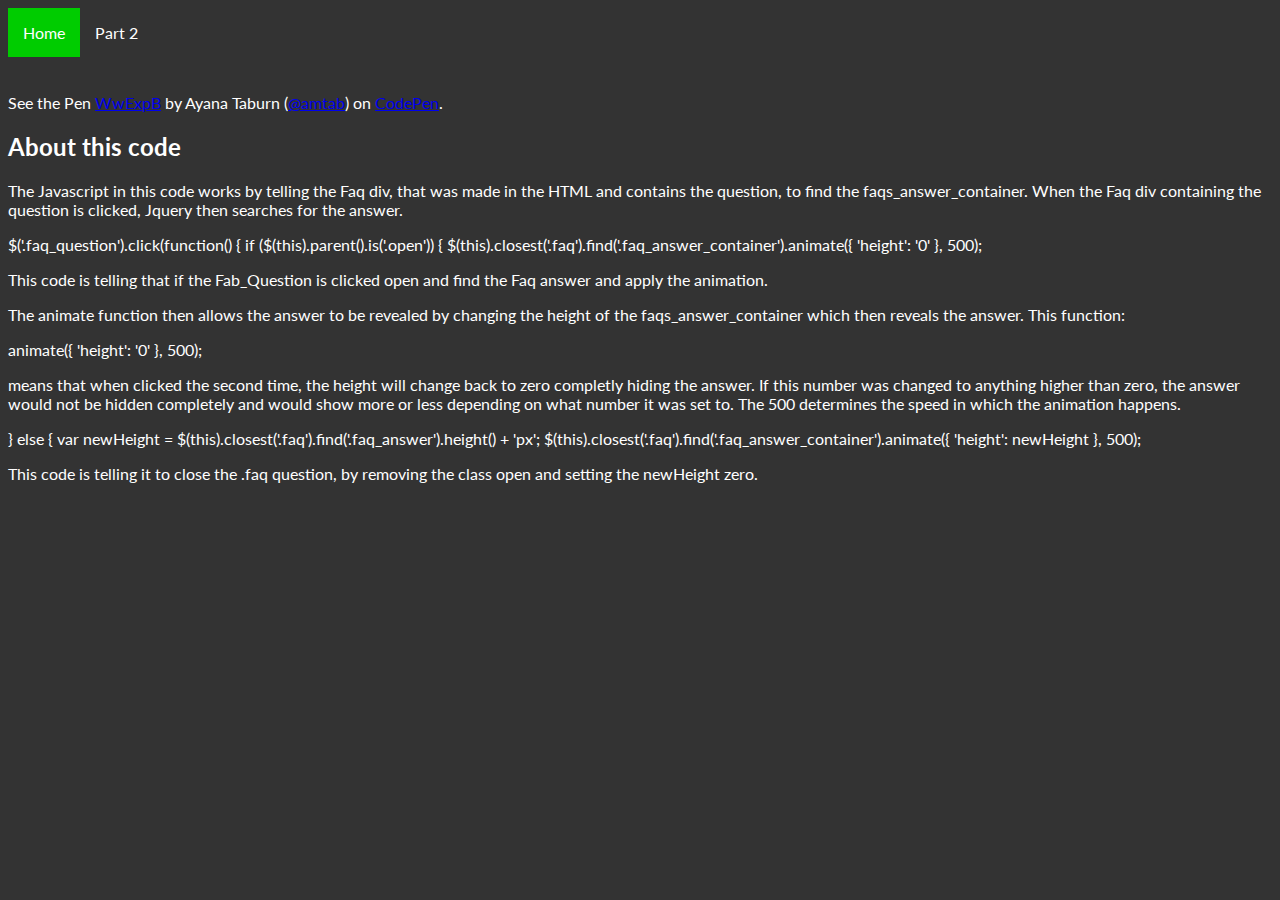
==== part1/index.html @ ca5c8818 "upload" ====
<!DOCTYPE html>
<html lang="en">
<head>
  <meta charset="UTF-8">
  <link rel="stylesheet" href="style.css" />
  <title>Part 1</title>
</head>
<body>
  <ul>
    <li><a class ="home" href="index.html">Home</a></li>
    <li><a href="/Baraja/index.html">Part 2</a></li>
  </ul>
<p data-height="268" data-theme-id="0" data-slug-hash="WwExpB" data-default-tab="result" data-user="amtab" class="codepen">See the Pen <a href="http://codepen.io/amtab/pen/WwExpB/">WwExpB</a> by Ayana Taburn (<a href="http://codepen.io/amtab">@amtab</a>) on <a href="http://codepen.io">CodePen</a>.</p>
<script async src="http://assets.codepen.io/assets/embed/ei.js"></script>
<h2>About this code</h2>
<p>The Javascript in this code works by telling the Faq div, that was made in the HTML and contains the question, to find the faqs_answer_container. When the Faq div containing the question is clicked, Jquery then searches for the answer. </p>
<p>$('.faq_question').click(function() {

      if ($(this).parent().is('.open')) {
        $(this).closest('.faq').find('.faq_answer_container').animate({
          'height': '0'
        }, 500); </p>
      <p> This code is telling that if the Fab_Question is clicked open and find the Faq answer and apply the animation.</p>

 <p>The animate function then allows the answer to be revealed by changing the height of the faqs_answer_container which then reveals the answer.  This function: </p> <p>animate({
          'height': '0'
        }, 500);</p>
<p>means that when clicked the second time, the height will change back to zero completly hiding the answer. If this number was changed to anything higher than zero, the answer would not be hidden completely and would show more or less depending on what number it was set to. The 500 determines the speed in which the animation happens.</p>
    <p>  } else {
        var newHeight = $(this).closest('.faq').find('.faq_answer').height() + 'px';
        $(this).closest('.faq').find('.faq_answer_container').animate({
          'height': newHeight
        }, 500); </p>
        <p>This code is telling it to close the .faq question, by removing the class open and setting the newHeight zero. </p>

</body>
</html>
---- part1/style.css ----
@import url(https://fonts.googleapis.com/css?family=Lato:400,100italic);
h2 {
  color: white;
  font-family: 'Lato', sans-serif;

}
p {
  color: white;
  font-family: 'Lato', sans-serif;

}
body {
background-color: #333;
}

ul {
    list-style-type: none;
    margin: 0;
    padding: 0;
    overflow: hidden;
    background-color: #333;
    font-family: 'Lato', sans-serif;
}
li {
  float: left;
}

li a {
  display: block;
  color: white;
  text-align: center;
  text-decoration: none;
  padding: 15px 15px;
  margin-bottom: 20px;
}

a:hover: (.home) {
  background: blue;
}

.home {
  background-color:  #00cc00;

}
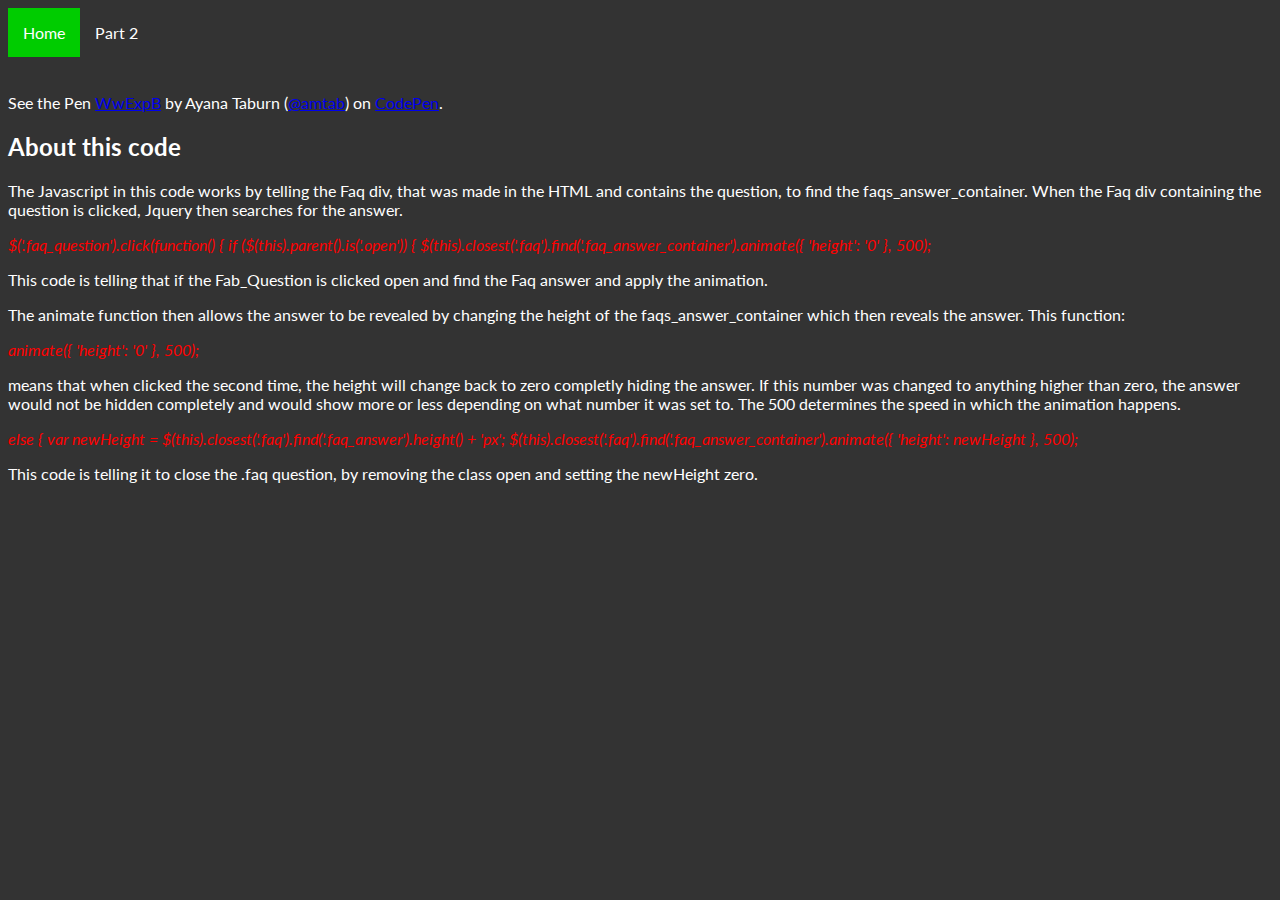
==== commit 464bf00c: "changes" ====
--- a/part1/index.html
+++ b/part1/index.html
@@ -14,23 +14,23 @@
 <script async src="http://assets.codepen.io/assets/embed/ei.js"></script>
 <h2>About this code</h2>
 <p>The Javascript in this code works by telling the Faq div, that was made in the HTML and contains the question, to find the faqs_answer_container. When the Faq div containing the question is clicked, Jquery then searches for the answer. </p>
-<p>$('.faq_question').click(function() {
+<p><em>$('.faq_question').click(function() {
 
       if ($(this).parent().is('.open')) {
         $(this).closest('.faq').find('.faq_answer_container').animate({
           'height': '0'
-        }, 500); </p>
+        }, 500); </em></p>
       <p> This code is telling that if the Fab_Question is clicked open and find the Faq answer and apply the animation.</p>
 
- <p>The animate function then allows the answer to be revealed by changing the height of the faqs_answer_container which then reveals the answer.  This function: </p> <p>animate({
+ <p>The animate function then allows the answer to be revealed by changing the height of the faqs_answer_container which then reveals the answer.  This function: </p> <p><em>animate({
           'height': '0'
-        }, 500);</p>
+        }, 500);</em></p>
 <p>means that when clicked the second time, the height will change back to zero completly hiding the answer. If this number was changed to anything higher than zero, the answer would not be hidden completely and would show more or less depending on what number it was set to. The 500 determines the speed in which the animation happens.</p>
-    <p>  } else {
+    <p><em> else {
         var newHeight = $(this).closest('.faq').find('.faq_answer').height() + 'px';
         $(this).closest('.faq').find('.faq_answer_container').animate({
           'height': newHeight
-        }, 500); </p>
+        }, 500); </em></p>
         <p>This code is telling it to close the .faq question, by removing the class open and setting the newHeight zero. </p>
 
 </body>
--- a/part1/style.css
+++ b/part1/style.css
@@ -1,13 +1,16 @@
 @import url(https://fonts.googleapis.com/css?family=Lato:400,100italic);
+@import url(https://fonts.googleapis.com/css?family=Lato);
+
+em {
+  color: red;
+}
 h2 {
   color: white;
-  font-family: 'Lato', sans-serif;
-
+font-family: 'Lato', sans-serif;
 }
 p {
   color: white;
-  font-family: 'Lato', sans-serif;
-
+font-family: 'Lato', sans-serif;
 }
 body {
 background-color: #333;
@@ -19,7 +22,7 @@
     padding: 0;
     overflow: hidden;
     background-color: #333;
-    font-family: 'Lato', sans-serif;
+font-family: 'Lato', sans-serif;
 }
 li {
   float: left;
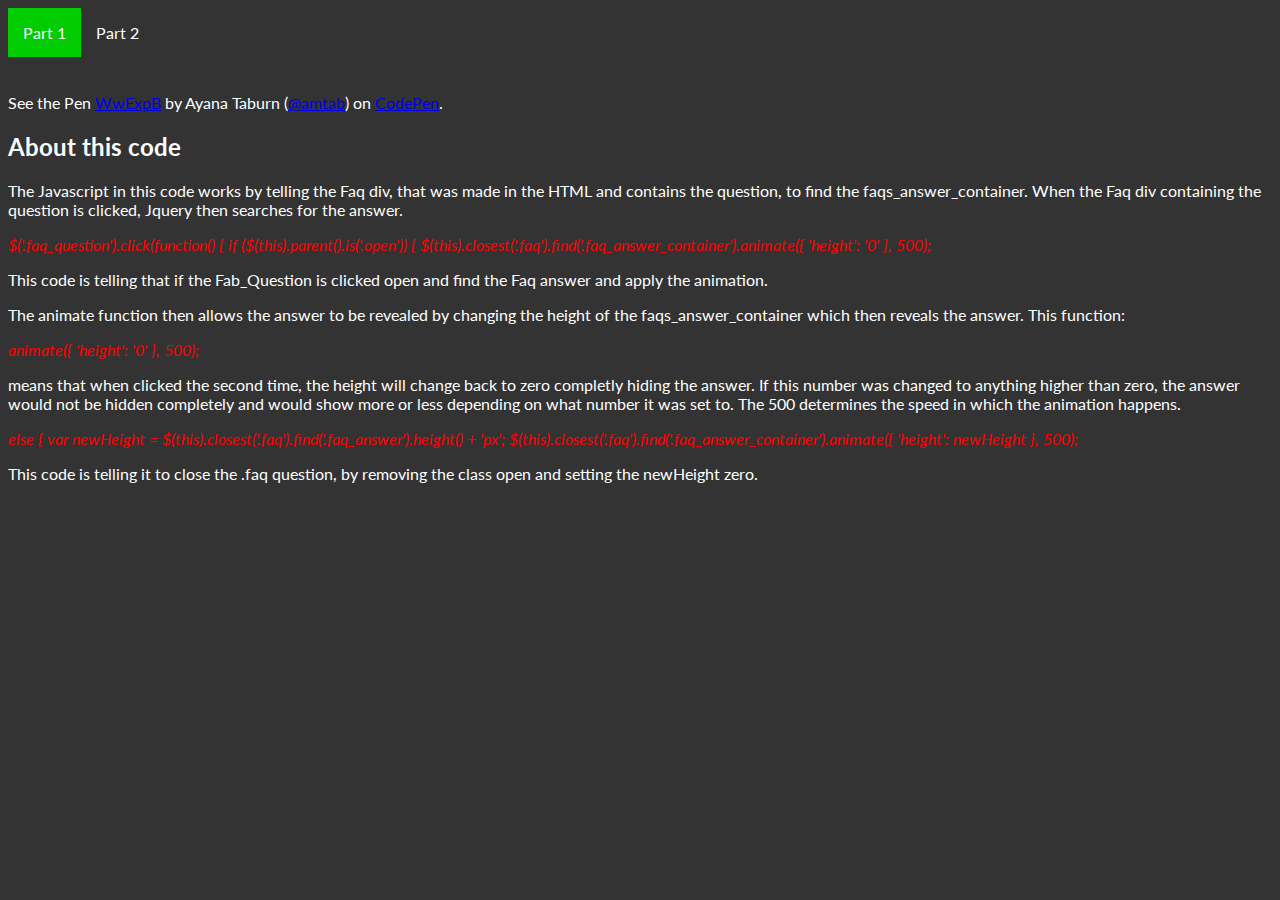
==== commit b41b24b0: "part 1" ====
--- a/part1/index.html
+++ b/part1/index.html
@@ -7,8 +7,8 @@
 </head>
 <body>
   <ul>
-    <li><a class ="home" href="index.html">Home</a></li>
-    <li><a href="/Baraja/index.html">Part 2</a></li>
+    <li><a class ="home" href="index.html">Part 1</a></li>
+    <li><a href="index.html">Part 2</a></li>
   </ul>
 <p data-height="268" data-theme-id="0" data-slug-hash="WwExpB" data-default-tab="result" data-user="amtab" class="codepen">See the Pen <a href="http://codepen.io/amtab/pen/WwExpB/">WwExpB</a> by Ayana Taburn (<a href="http://codepen.io/amtab">@amtab</a>) on <a href="http://codepen.io">CodePen</a>.</p>
 <script async src="http://assets.codepen.io/assets/embed/ei.js"></script>
